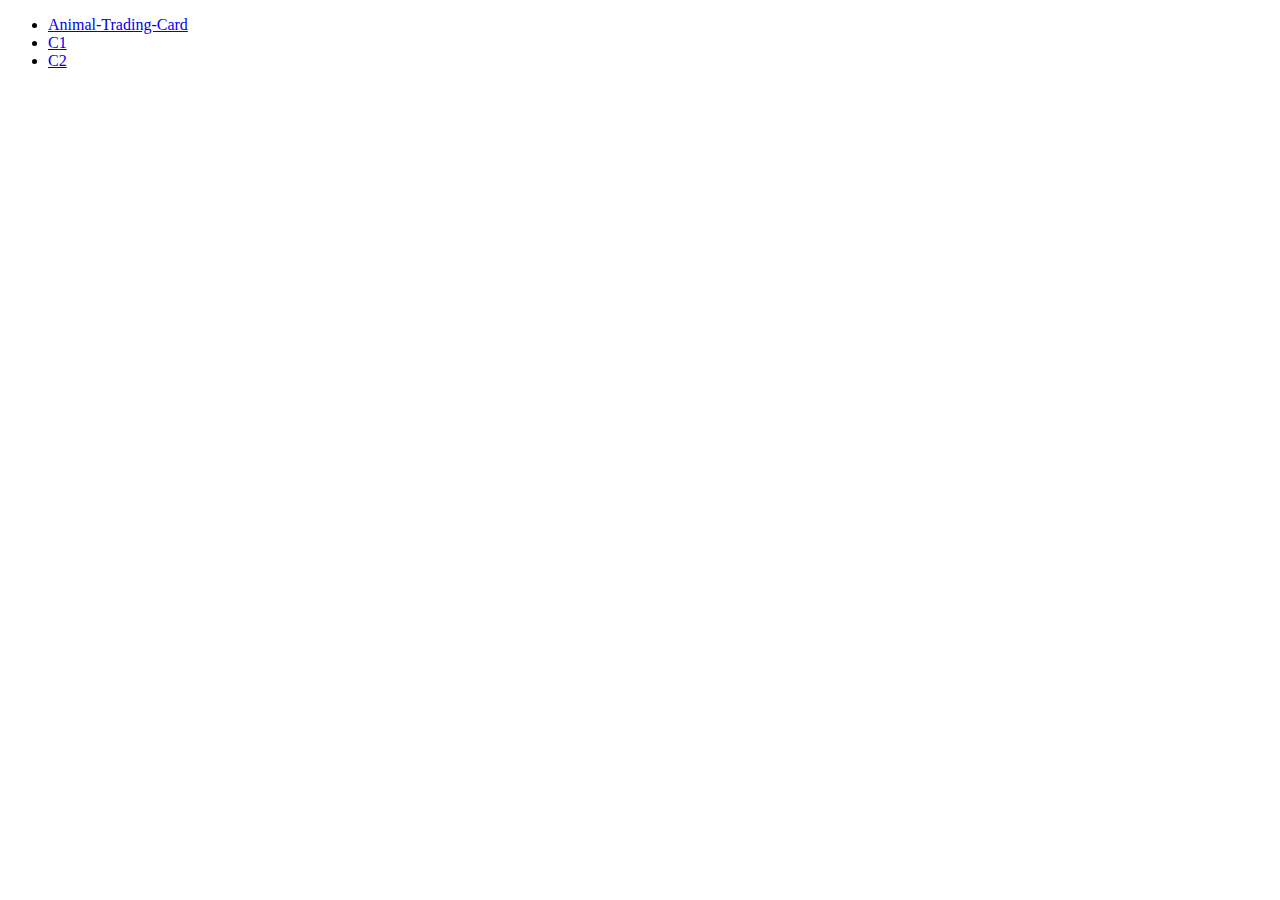
==== index.html @ 62b92030 "updated" ====
<!DOCTYPE html>
<html lang="en">
  <head>
    <meta charset="UTF-8" />
    <meta http-equiv="X-UA-Compatible" content="IE=edge" />
    <meta name="viewport" content="width=device-width, initial-scale=1.0" />
    <title>Root MainFIle</title>
  </head>
  <body>
    <ul>
      <li>
        <a href="/Learnable/learnable-projects/P2/AnimalTradingCard.html"
          >Animal-Trading-Card</a
        >
      </li>
      <li><a href="/Personal-challenge/C1/project1.html">C1</a></li>
      <li><a href="/Personal-challenge/C2/index.html">C2</a></li>
    </ul>
  </body>
</html>
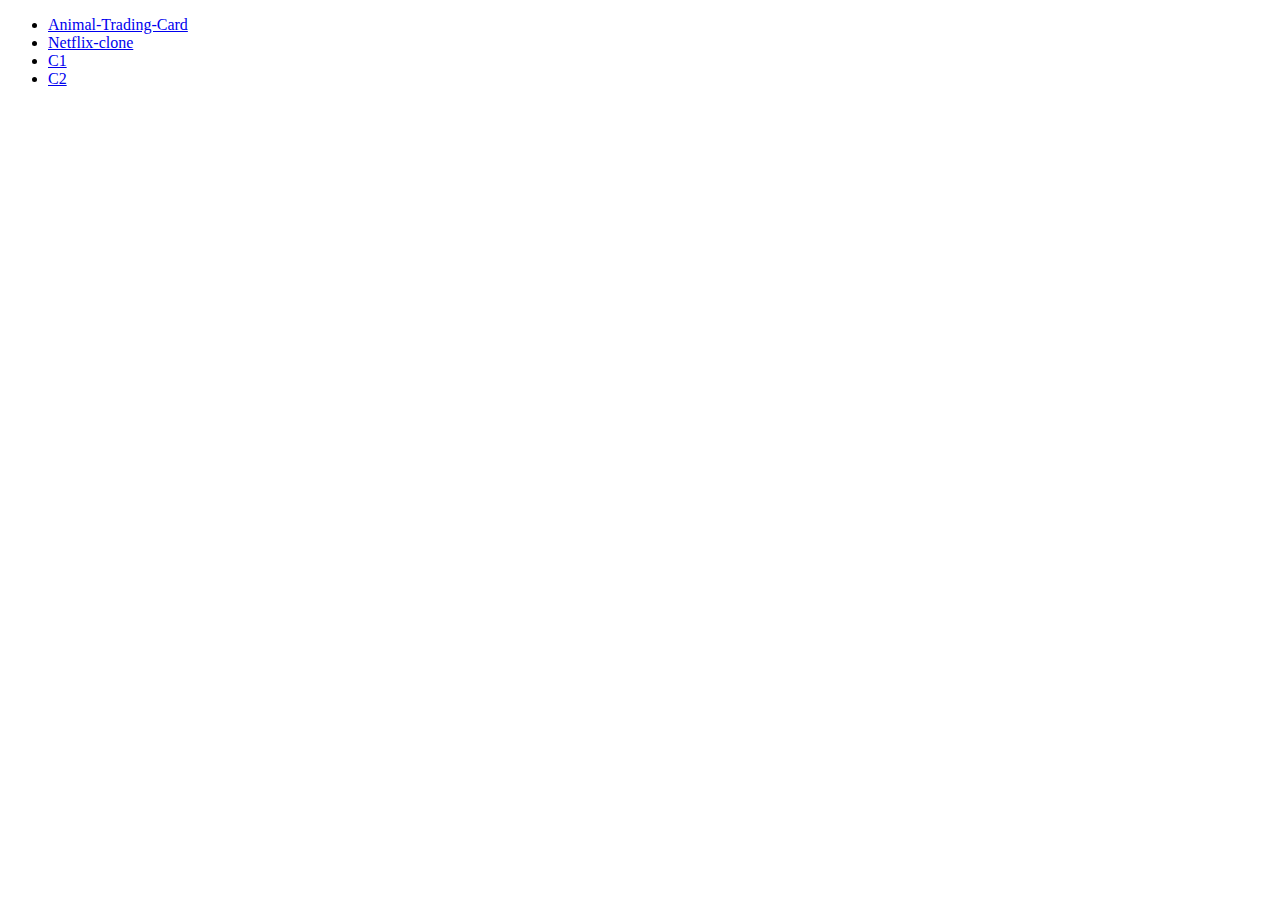
==== commit 090f7eb7: "Updated on another Virtualbox" ====
--- a/index.html
+++ b/index.html
@@ -12,6 +12,10 @@
         <a href="/Learnable/learnable-projects/P2/AnimalTradingCard.html"
           >Animal-Trading-Card</a
         >
+        <li>
+          <a href="./Learnable/learnable-projects/P1/Netflix.html"
+            >Netflix-clone</a
+          >
       </li>
       <li><a href="/Personal-challenge/C1/project1.html">C1</a></li>
       <li><a href="/Personal-challenge/C2/index.html">C2</a></li>
